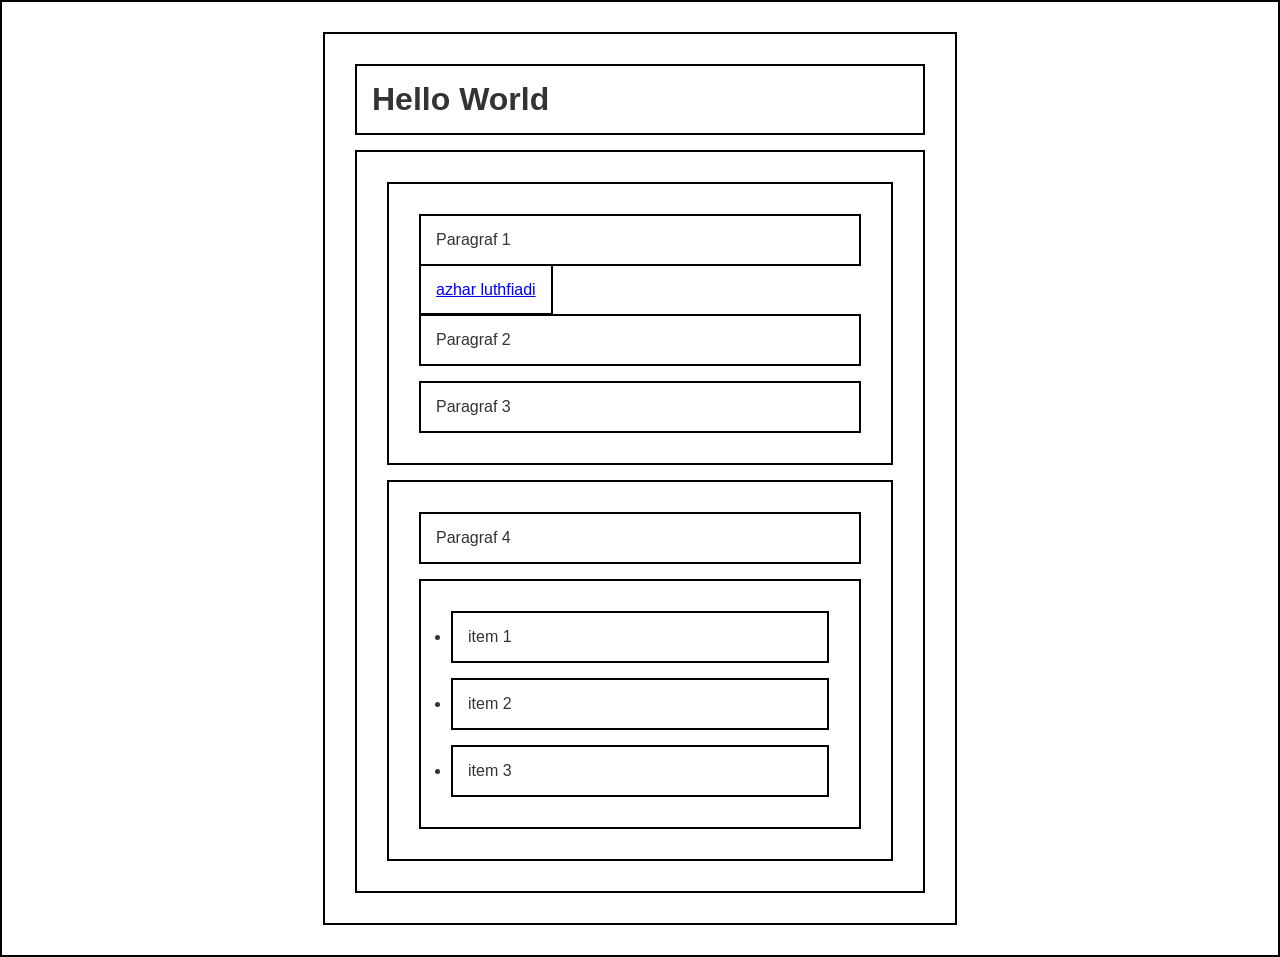
==== manipulation/index.html @ 3f259684 "feat: belajar menambah atribut & classList()" ====
<!DOCTYPE html>
<html lang="en">
  <head>
    <meta charset="UTF-8" />
    <meta name="viewport" content="width=device-width, initial-scale=1.0" />
    <title>DOM Selection</title>
    <style>
      * {
        border: 2px solid black;
        padding: 15px;
        margin: 15px;
      }

      html {
        margin: 0;
        padding: 0;
      }

      body {
        max-width: 600px;
        margin: 30px auto;
        font-family: sans-serif;
        color: #333;
      }

      .biru-muda {
        background-color: lightblue;
      }
    </style>
    <!-- <script src="script.js" defer></script> kalo mau nyimpen di head pake defer-->
  </head>
  <body>
    <h1 id="judul">Hello World</h1>
    <div class="container" id="container">
      <section id="a">
        <p class="p1">Paragraf 1</p>

        <a href="#">azhar luthfiadi</a>
        <p class="p2">Paragraf 2</p>
        <p class="p3">Paragraf 3</p>
      </section>
      <section id="b">
        <p>Paragraf 4</p>
        <ul>
          <li>item 1</li>
          <li>item 2</li>
          <li>item 3</li>
        </ul>
      </section>
    </div>
    <script src="manip-element.js"></script>
  </body>
</html>
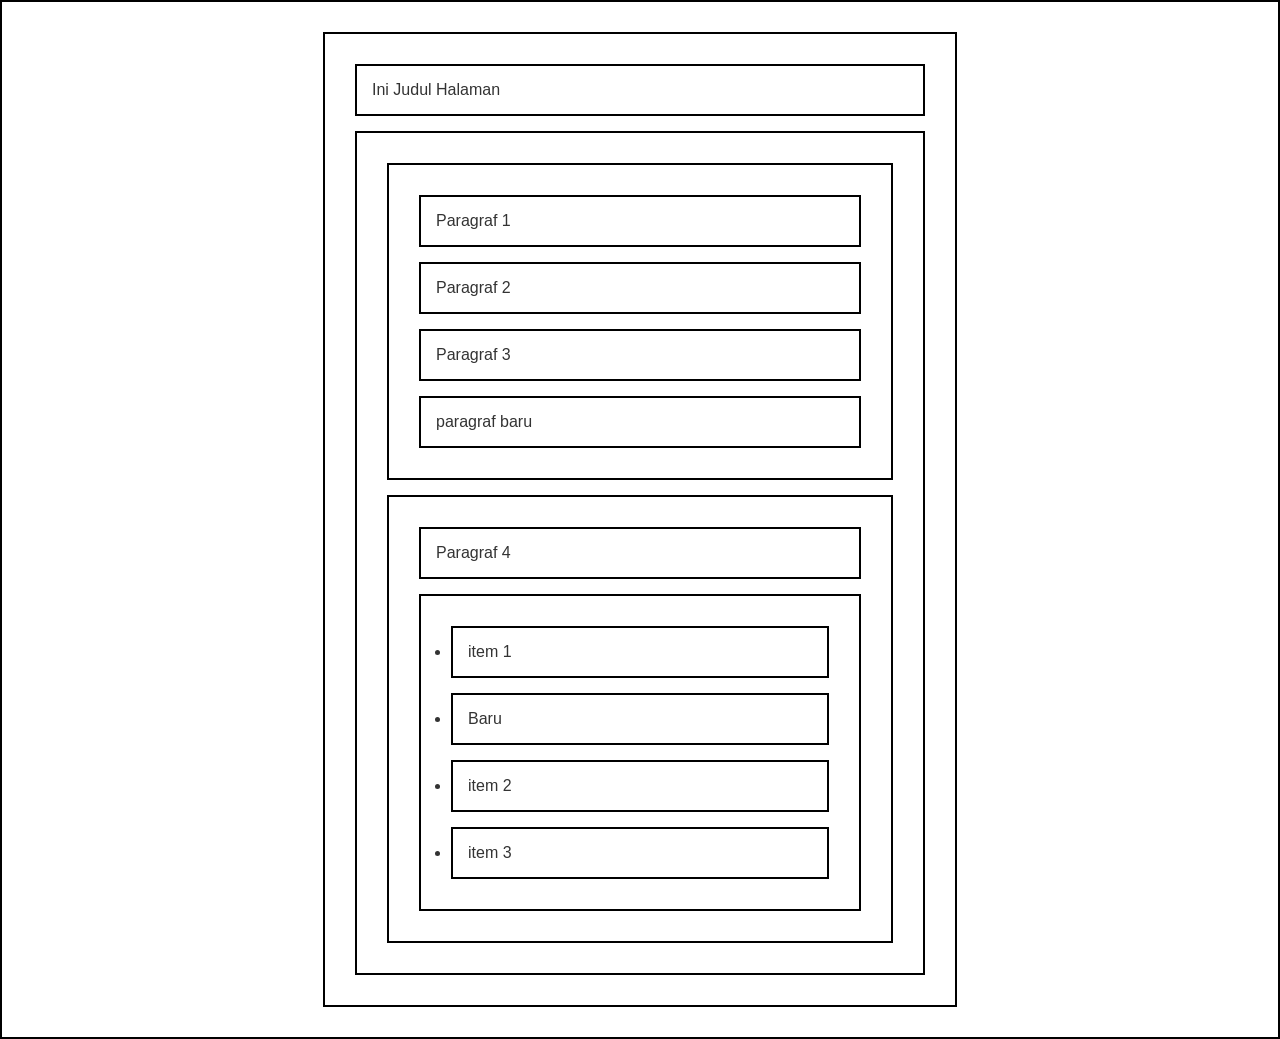
==== commit 93a2d224: "feat: JS DOM - Manipulasi Node" ====
--- a/manipulation/index.html
+++ b/manipulation/index.html
@@ -34,7 +34,6 @@
     <div class="container" id="container">
       <section id="a">
         <p class="p1">Paragraf 1</p>
-
         <a href="#">azhar luthfiadi</a>
         <p class="p2">Paragraf 2</p>
         <p class="p3">Paragraf 3</p>
@@ -48,6 +47,6 @@
         </ul>
       </section>
     </div>
-    <script src="manip-element.js"></script>
+    <script src="manip-node.js"></script>
   </body>
 </html>
